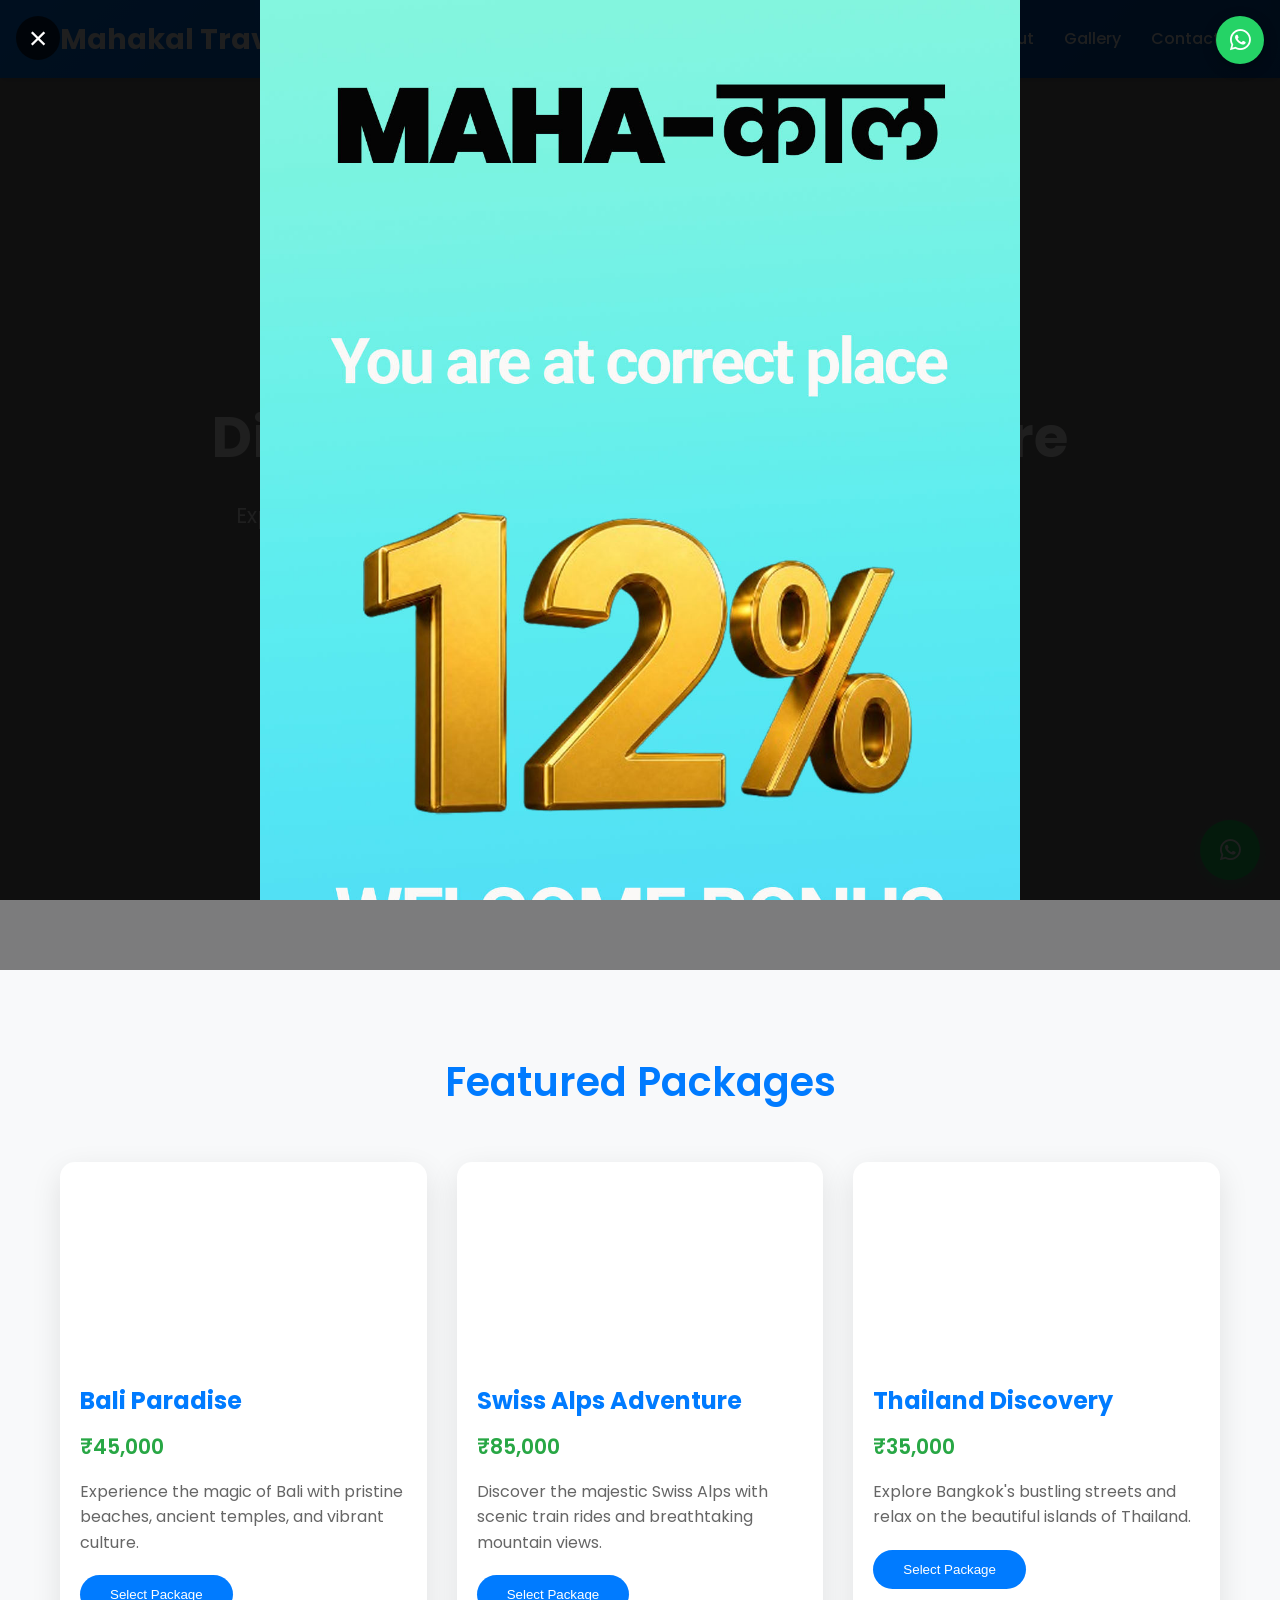
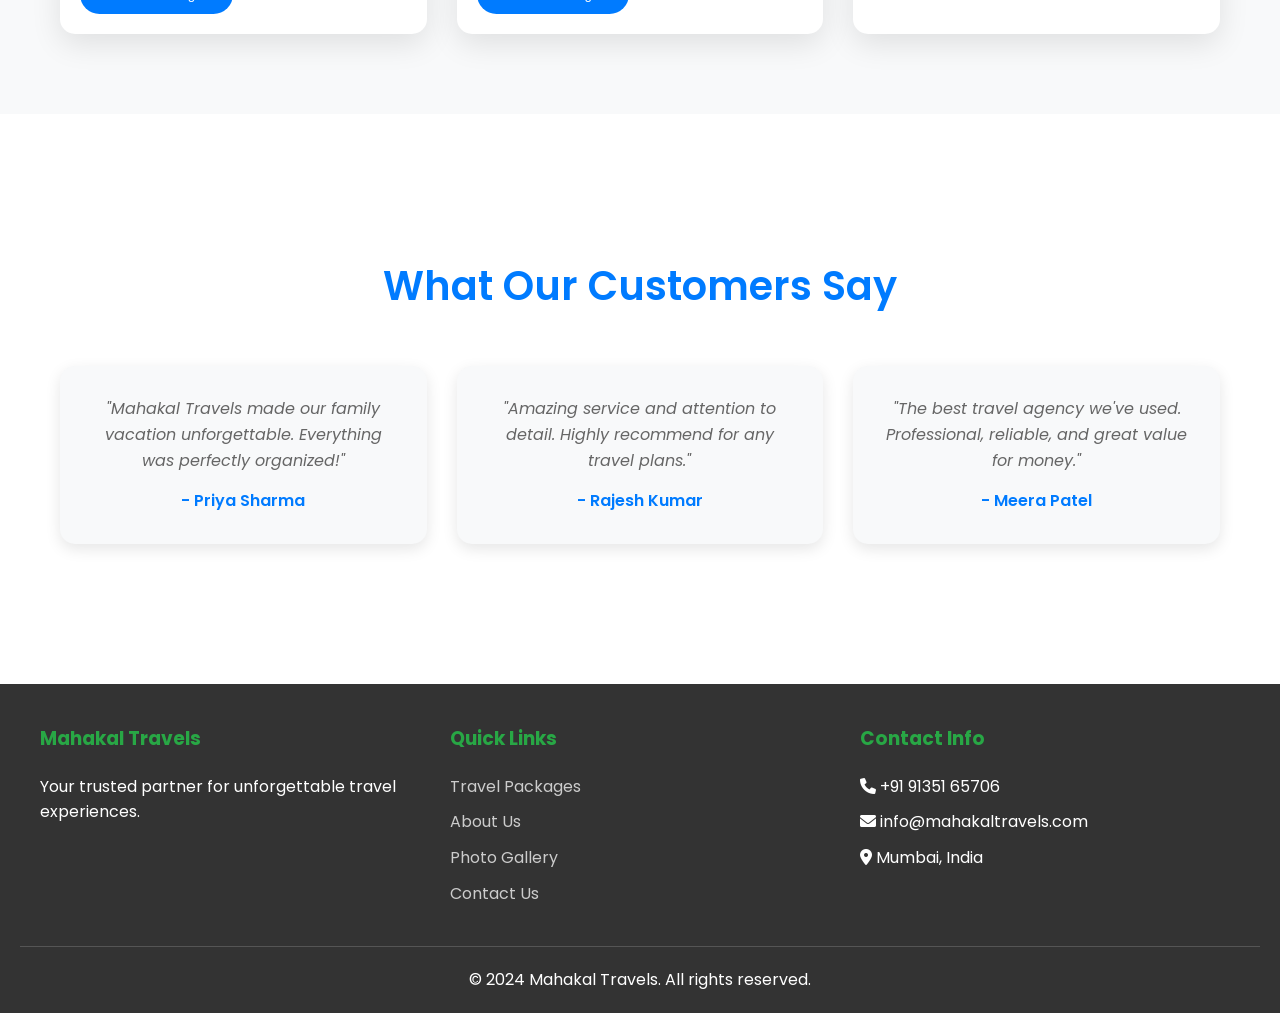
==== index.html @ 072fc20a "fghj" ====
<!DOCTYPE html>
<html lang="en">

<head>
    <meta charset="UTF-8">
    <meta name="viewport" content="width=device-width, initial-scale=1.0">
    <title>Mahakal Travels - Your Dream Vacation Awaits</title>
    <meta name="description"
        content="Discover amazing travel packages with Mahakal Travels. Explore destinations worldwide with our expert guidance and personalized service.">
    <link rel="stylesheet" href="css/style.css">
    <link rel="stylesheet" href="https://cdnjs.cloudflare.com/ajax/libs/font-awesome/6.0.0/css/all.min.css">
<!-- Google tag (gtag.js) -->
<script async src="https://www.googletagmanager.com/gtag/js?id=AW-18148780180"></script>
<script>
  window.dataLayer = window.dataLayer || [];
  function gtag(){dataLayer.push(arguments);}
  gtag('js', new Date());

  gtag('config', 'AW-18148780180');
</script>
<!-- Event snippet for Outbound click conversion page
In your html page, add the snippet and call gtag_report_conversion when someone clicks on the chosen link or button. -->
<script>
function gtag_report_conversion(url) {
  var callback = function () {
    if (typeof(url) != 'undefined') {
      window.location = url;
    }
  };
  gtag('event', 'conversion', {
      'send_to': 'AW-18148287723/lalYCIvazakcEOvJ481D',
      'event_callback': callback
  });
  return false;
}
</script>

</head>

<body>
    <div class="mahakal-popup" id="mahakal-popup" aria-modal="true" role="dialog" aria-label="Mahakal Travels offer">
        <button class="mahakal-popup-close" type="button" aria-label="Close popup">&times;</button>
        <div class="mahakal-popup-scroll">
            <a href="https://api.whatsapp.com/send?phone=7250583136&text=Hii..%20I%20Want%20Know%20more!"
                target="_blank" onclick="gtag_report_conversion('https://wa.me/917250583136');">
                <img src="mahakalmobile.jpg" alt="Mahakal Travels offer">
            </a>
        </div>
    </div>

    <a href="https://api.whatsapp.com/send?phone=7250583136&text=Hii..%20I%20Want%20Know%20more!"
        class="whatsapp-top-btn thin" aria-label="Chat on WhatsApp"
        onclick="gtag_report_conversion('https://wa.me/917250583136');">
        <i class="fab fa-whatsapp"></i>
    </a>

    <!-- Navigation -->
    <nav class="navbar">
        <div class="nav-container">
            <a href="#" class="logo">Mahakal Travels</a>
            <ul class="nav-links">
                <li><a href="#home">Home</a></li>
                <li><a href="packages.html">Packages</a></li>
                <li><a href="about.html">About</a></li>
                <li><a href="gallery.html">Gallery</a></li>
                <li><a href="contact.html">Contact</a></li>
            </ul>
        </div>
    </nav>

    <!-- Hero Section -->
    <section id="home" class="hero">
        <div class="hero-content">
            <h1>Discover Your Next Adventure</h1>
            <p>Explore breathtaking destinations with personalized travel experiences tailored just for you.</p>
            <div>
                <a href="packages.html" class="btn btn-primary">Explore Packages</a>
                <a href="https://api.whatsapp.com/send?phone=7250583136&text=Hii..%20I%20Want%20Know%20more!"
                    target="_blank" class="btn thin"
                    onclick="gtag_report_conversion('https://api.whatsapp.com/send?phone=7250583136&text=Hii..%20I%20Want%20Know%20more!');">
                    Book Now
                </a>
            </div>
        </div>
    </section>

    <!-- Featured Packages -->
    <section class="section">
        <h2>Featured Packages</h2>
        <div class="packages-grid">
            <div class="package-card">
                <div class="package-image"
                    style="background-image: url('https://images.unsplash.com/photo-1506905925346-21bda4d32df4?ixlib=rb-4.0.3&auto=format&fit=crop&w=800&q=80');">
                </div>
                <div class="package-content">
                    <h3>Bali Paradise</h3>
                    <div class="package-price">₹45,000</div>
                    <p>Experience the magic of Bali with pristine beaches, ancient temples, and vibrant culture.</p>
                    <button class="btn btn-primary" onclick="selectPackage('Bali Paradise')">Select Package</button>
                </div>
            </div>
            <div class="package-card">
                <div class="package-image"
                    style="background-image: url('https://images.unsplash.com/photo-1469474968028-56623f02e42e?ixlib=rb-4.0.3&auto=format&fit=crop&w=800&q=80');">
                </div>
                <div class="package-content">
                    <h3>Swiss Alps Adventure</h3>
                    <div class="package-price">₹85,000</div>
                    <p>Discover the majestic Swiss Alps with scenic train rides and breathtaking mountain views.</p>
                    <button class="btn btn-primary" onclick="selectPackage('Swiss Alps Adventure')">Select
                        Package</button>
                </div>
            </div>
            <div class="package-card">
                <div class="package-image"
                    style="background-image: url('https://images.unsplash.com/photo-1539635278303-d4002c07eae3?ixlib=rb-4.0.3&auto=format&fit=crop&w=800&q=80');">
                </div>
                <div class="package-content">
                    <h3>Thailand Discovery</h3>
                    <div class="package-price">₹35,000</div>
                    <p>Explore Bangkok's bustling streets and relax on the beautiful islands of Thailand.</p>
                    <button class="btn btn-primary" onclick="selectPackage('Thailand Discovery')">Select
                        Package</button>
                </div>
            </div>
        </div>
    </section>

    <!-- Testimonials -->
    <section class="testimonials">
        <div class="section">
            <h2>What Our Customers Say</h2>
            <div class="testimonial-grid">
                <div class="testimonial-card">
                    <p>"Mahakal Travels made our family vacation unforgettable. Everything was perfectly organized!"</p>
                    <h4>- Priya Sharma</h4>
                </div>
                <div class="testimonial-card">
                    <p>"Amazing service and attention to detail. Highly recommend for any travel plans."</p>
                    <h4>- Rajesh Kumar</h4>
                </div>
                <div class="testimonial-card">
                    <p>"The best travel agency we've used. Professional, reliable, and great value for money."</p>
                    <h4>- Meera Patel</h4>
                </div>
            </div>
        </div>
    </section>

    <!-- Footer -->
    <footer class="footer">
        <div class="footer-content">
            <div class="footer-section">
                <h3>Mahakal Travels</h3>
                <p>Your trusted partner for unforgettable travel experiences.</p>
            </div>
            <div class="footer-section">
                <h3>Quick Links</h3>
                <ul>
                    <li><a href="packages.html">Travel Packages</a></li>
                    <li><a href="about.html">About Us</a></li>
                    <li><a href="gallery.html">Photo Gallery</a></li>
                    <li><a href="contact.html">Contact Us</a></li>
                </ul>
            </div>
            <div class="footer-section">
                <h3>Contact Info</h3>
                <ul>
                    <li><i class="fas fa-phone"></i> +91 91351 65706</li>
                    <li><i class="fas fa-envelope"></i> info@mahakaltravels.com</li>
                    <li><i class="fas fa-map-marker-alt"></i> Mumbai, India</li>
                </ul>
            </div>
        </div>
        <div class="footer-bottom">
            <p>&copy; 2024 Mahakal Travels. All rights reserved.</p>
        </div>
    </footer>

    <!-- WhatsApp Button -->
    <a href="#" class="whatsapp-btn thin" onclick="openWhatsApp()">
        <i class="fab fa-whatsapp"></i>
    </a>


    <script src="js/script.js"></script>
</body>

</html>
---- css/style.css ----
/* Mahakal Travels - Main Stylesheet */

/* Google Fonts */
@import url('https://fonts.googleapis.com/css2?family=Poppins:wght@300;400;500;600;700&display=swap');

/* Reset and Base Styles */
* {
    margin: 0;
    padding: 0;
    box-sizing: border-box;
}

body {
    font-family: 'Poppins', sans-serif;
    line-height: 1.6;
    color: #333;
    background-color: #f8f9fa;
}

body.popup-open {
    overflow: hidden;
}

html {
    scroll-behavior: smooth;
}

/* Full Screen Popup */
.mahakal-popup {
    position: fixed;
    inset: 0;
    z-index: 3000;
    display: none;
    background: rgba(0, 0, 0, 0.88);
}

.mahakal-popup.is-open {
    display: block;
}

.mahakal-popup-scroll {
    width: 100%;
    height: 100%;
    overflow: auto;
    overscroll-behavior: contain;
    scrollbar-width: none;
    -ms-overflow-style: none;
}

.mahakal-popup-scroll::-webkit-scrollbar {
    display: none;
}

.mahakal-popup a {
    display: block;
}

.mahakal-popup img {
    display: block;
    width: min(100%, 760px);
    height: auto;
    margin: 0 auto;
}

.mahakal-popup-close {
    position: fixed;
    top: 16px;
    left: 16px;
    z-index: 1;
    width: 44px;
    height: 44px;
    border: 0;
    border-radius: 50%;
    background: rgba(0, 0, 0, 0.7);
    color: white;
    cursor: pointer;
    font-size: 32px;
    line-height: 1;
}

.whatsapp-top-btn {
    position: fixed;
    top: 16px;
    right: 16px;
    z-index: 3100;
    width: 48px;
    height: 48px;
    border-radius: 50%;
    background: #25d366;
    color: white;
    display: flex;
    align-items: center;
    justify-content: center;
    font-size: 24px;
    text-decoration: none;
    box-shadow: 0 4px 14px rgba(0, 0, 0, 0.25);
    transition: transform 0.3s, box-shadow 0.3s;
}

.whatsapp-top-btn span {
    position: absolute;
    width: 1px;
    height: 1px;
    overflow: hidden;
    clip: rect(0, 0, 0, 0);
}

.whatsapp-top-btn:hover {
    transform: scale(1.08);
    box-shadow: 0 6px 20px rgba(0, 0, 0, 0.3);
}

/* Navigation */
.navbar {
    background: linear-gradient(135deg, #007bff, #0056b3);
    padding: 1rem 0;
    position: fixed;
    width: 100%;
    top: 0;
    z-index: 1000;
    box-shadow: 0 2px 10px rgba(0,0,0,0.1);
}

.nav-container {
    max-width: 1200px;
    margin: 0 auto;
    display: flex;
    justify-content: space-between;
    align-items: center;
    padding: 0 20px;
}

.logo {
    color: white;
    font-size: 1.8rem;
    font-weight: 700;
    text-decoration: none;
}

.nav-links {
    display: flex;
    list-style: none;
}

.nav-links li {
    margin-left: 30px;
}

.nav-links a {
    color: white;
    text-decoration: none;
    font-weight: 500;
    transition: color 0.3s;
}

.nav-links a:hover {
    color: #28a745;
}

/* Hero Section */
.hero {
    background: linear-gradient(rgba(0,0,0,0.5), rgba(0,0,0,0.5)), url('https://images.unsplash.com/photo-1506905925346-21bda4d32df4?ixlib=rb-4.0.3&auto=format&fit=crop&w=2070&q=80');
    background-size: cover;
    background-position: center;
    height: 100vh;
    display: flex;
    align-items: center;
    justify-content: center;
    text-align: center;
    color: white;
    margin-top: 70px;
}

.hero-content h1 {
    font-size: 3.5rem;
    margin-bottom: 1rem;
    font-weight: 700;
}

.hero-content p {
    font-size: 1.3rem;
    margin-bottom: 2rem;
    max-width: 600px;
}

.btn {
    display: inline-block;
    padding: 12px 30px;
    background: #28a745;
    color: white;
    text-decoration: none;
    border-radius: 25px;
    font-weight: 500;
    transition: all 0.3s;
    border: none;
    cursor: pointer;
}

.btn:hover {
    background: #218838;
    transform: translateY(-2px);
    box-shadow: 0 5px 15px rgba(40, 167, 69, 0.3);
}

.btn-primary {
    background: #007bff;
}

.btn-primary:hover {
    background: #0056b3;
    box-shadow: 0 5px 15px rgba(0, 123, 255, 0.3);
}

/* Sections */
.section {
    padding: 80px 20px;
    max-width: 1200px;
    margin: 0 auto;
}

.section h2 {
    text-align: center;
    font-size: 2.5rem;
    margin-bottom: 3rem;
    color: #007bff;
    font-weight: 600;
}

/* Packages */
.packages-grid {
    display: grid;
    grid-template-columns: repeat(auto-fit, minmax(300px, 1fr));
    gap: 30px;
}

.package-card {
    background: white;
    border-radius: 15px;
    overflow: hidden;
    box-shadow: 0 10px 30px rgba(0,0,0,0.1);
    transition: transform 0.3s, box-shadow 0.3s;
}

.package-card:hover {
    transform: translateY(-10px);
    box-shadow: 0 20px 40px rgba(0,0,0,0.15);
}

.package-image {
    height: 200px;
    background-size: cover;
    background-position: center;
}

.package-content {
    padding: 20px;
}

.package-content h3 {
    font-size: 1.5rem;
    margin-bottom: 10px;
    color: #007bff;
}

.package-price {
    font-size: 1.3rem;
    font-weight: 600;
    color: #28a745;
    margin-bottom: 15px;
}

.package-content p {
    margin-bottom: 20px;
    color: #666;
}

/* Testimonials */
.testimonials {
    background: white;
    padding: 60px 20px;
}

.testimonial-grid {
    display: grid;
    grid-template-columns: repeat(auto-fit, minmax(250px, 1fr));
    gap: 30px;
    max-width: 1200px;
    margin: 0 auto;
}

.testimonial-card {
    background: #f8f9fa;
    padding: 30px;
    border-radius: 15px;
    text-align: center;
    box-shadow: 0 5px 15px rgba(0,0,0,0.1);
}

.testimonial-card p {
    font-style: italic;
    margin-bottom: 15px;
    color: #666;
}

.testimonial-card h4 {
    color: #007bff;
    font-weight: 600;
}

/* About */
.about-content {
    display: grid;
    grid-template-columns: 1fr 1fr;
    gap: 50px;
    align-items: center;
}

.about-text h2 {
    text-align: left;
    margin-bottom: 2rem;
}

.about-text p {
    margin-bottom: 1.5rem;
    color: #666;
}

.features {
    list-style: none;
    padding: 0;
}

.features li {
    padding: 10px 0;
    border-bottom: 1px solid #eee;
}

.features li::before {
    content: "✓";
    color: #28a745;
    font-weight: bold;
    margin-right: 10px;
}

/* Gallery */
.gallery-grid {
    display: grid;
    grid-template-columns: repeat(auto-fit, minmax(250px, 1fr));
    gap: 20px;
}

.gallery-item {
    position: relative;
    overflow: hidden;
    border-radius: 10px;
    cursor: pointer;
    transition: transform 0.3s;
}

.gallery-item:hover {
    transform: scale(1.05);
}

.gallery-item img {
    width: 100%;
    height: 200px;
    object-fit: cover;
    transition: transform 0.3s;
}

.gallery-item:hover img {
    transform: scale(1.1);
}

.gallery-item .overlay {
    position: absolute;
    bottom: 0;
    left: 0;
    right: 0;
    background: linear-gradient(transparent, rgba(0,0,0,0.7));
    color: white;
    padding: 20px;
    transform: translateY(100%);
    transition: transform 0.3s;
}

.gallery-item:hover .overlay {
    transform: translateY(0);
}

/* Contact */
.contact-content {
    display: grid;
    grid-template-columns: 1fr 1fr;
    gap: 50px;
}

.contact-form {
    background: white;
    padding: 30px;
    border-radius: 15px;
    box-shadow: 0 10px 30px rgba(0,0,0,0.1);
}

.form-group {
    margin-bottom: 20px;
}

.form-group label {
    display: block;
    margin-bottom: 5px;
    font-weight: 500;
}

.form-group input,
.form-group textarea {
    width: 100%;
    padding: 12px;
    border: 1px solid #ddd;
    border-radius: 5px;
    font-family: 'Poppins', sans-serif;
}

.form-group textarea {
    height: 120px;
    resize: vertical;
}

.contact-info {
    background: white;
    padding: 30px;
    border-radius: 15px;
    box-shadow: 0 10px 30px rgba(0,0,0,0.1);
}

.contact-info h3 {
    margin-bottom: 20px;
    color: #007bff;
}

.contact-info p {
    margin-bottom: 15px;
    display: flex;
    align-items: center;
}

.contact-info i {
    margin-right: 10px;
    color: #28a745;
    width: 20px;
}

/* Footer */
.footer {
    background: #333;
    color: white;
    padding: 40px 20px 20px;
}

.footer-content {
    max-width: 1200px;
    margin: 0 auto;
    display: grid;
    grid-template-columns: repeat(auto-fit, minmax(250px, 1fr));
    gap: 30px;
}

.footer-section h3 {
    margin-bottom: 20px;
    color: #28a745;
}

.footer-section ul {
    list-style: none;
    padding: 0;
}

.footer-section ul li {
    margin-bottom: 10px;
}

.footer-section ul li a {
    color: #ccc;
    text-decoration: none;
    transition: color 0.3s;
}

.footer-section ul li a:hover {
    color: #28a745;
}

.footer-bottom {
    text-align: center;
    margin-top: 30px;
    padding-top: 20px;
    border-top: 1px solid #555;
}

/* WhatsApp Button */
.whatsapp-btn {
    position: fixed;
    bottom: 20px;
    right: 20px;
    background: #25d366;
    color: white;
    width: 60px;
    height: 60px;
    border-radius: 50%;
    display: flex;
    align-items: center;
    justify-content: center;
    font-size: 24px;
    text-decoration: none;
    box-shadow: 0 4px 12px rgba(37, 211, 102, 0.3);
    transition: all 0.3s;
    z-index: 1000;
}

.whatsapp-btn:hover {
    transform: scale(1.1);
    box-shadow: 0 6px 20px rgba(37, 211, 102, 0.4);
}

/* Lightbox */
.lightbox {
    display: none;
    position: fixed;
    top: 0;
    left: 0;
    width: 100%;
    height: 100%;
    background: rgba(0,0,0,0.8);
    z-index: 2000;
    justify-content: center;
    align-items: center;
}

.lightbox img {
    max-width: 90%;
    max-height: 90%;
    border-radius: 10px;
}

.lightbox .close {
    position: absolute;
    top: 20px;
    right: 30px;
    color: white;
    font-size: 40px;
    cursor: pointer;
}

/* Responsive */
@media (max-width: 768px) {
    .nav-links {
        display: none;
    }
    
    .hero-content h1 {
        font-size: 2.5rem;
    }
    
    .hero-content p {
        font-size: 1.1rem;
    }
    
    .about-content,
    .contact-content {
        grid-template-columns: 1fr;
        gap: 30px;
    }
    
    .section {
        padding: 60px 20px;
    }
    
    .section h2 {
        font-size: 2rem;
    }
    
    .packages-grid,
    .testimonial-grid,
    .gallery-grid {
        grid-template-columns: 1fr;
    }
    
    .footer-content {
        grid-template-columns: 1fr;
    }
}
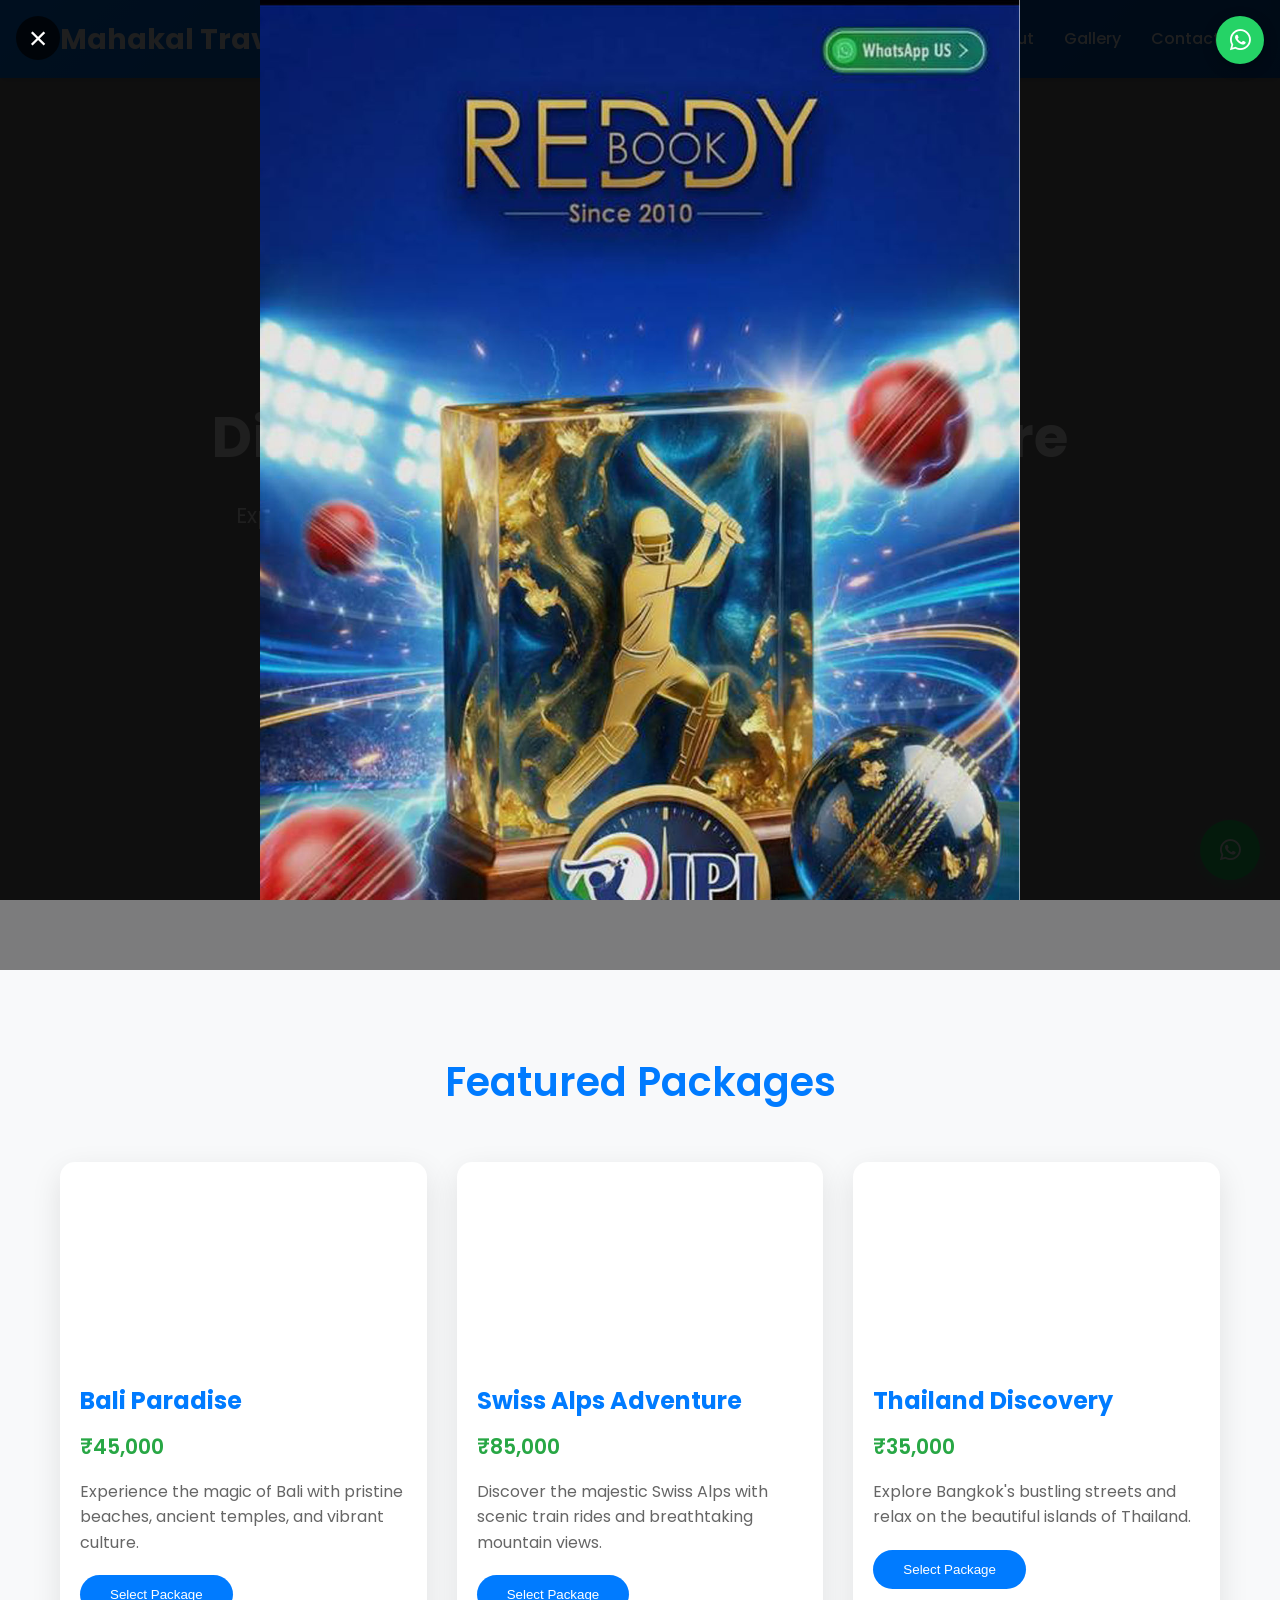
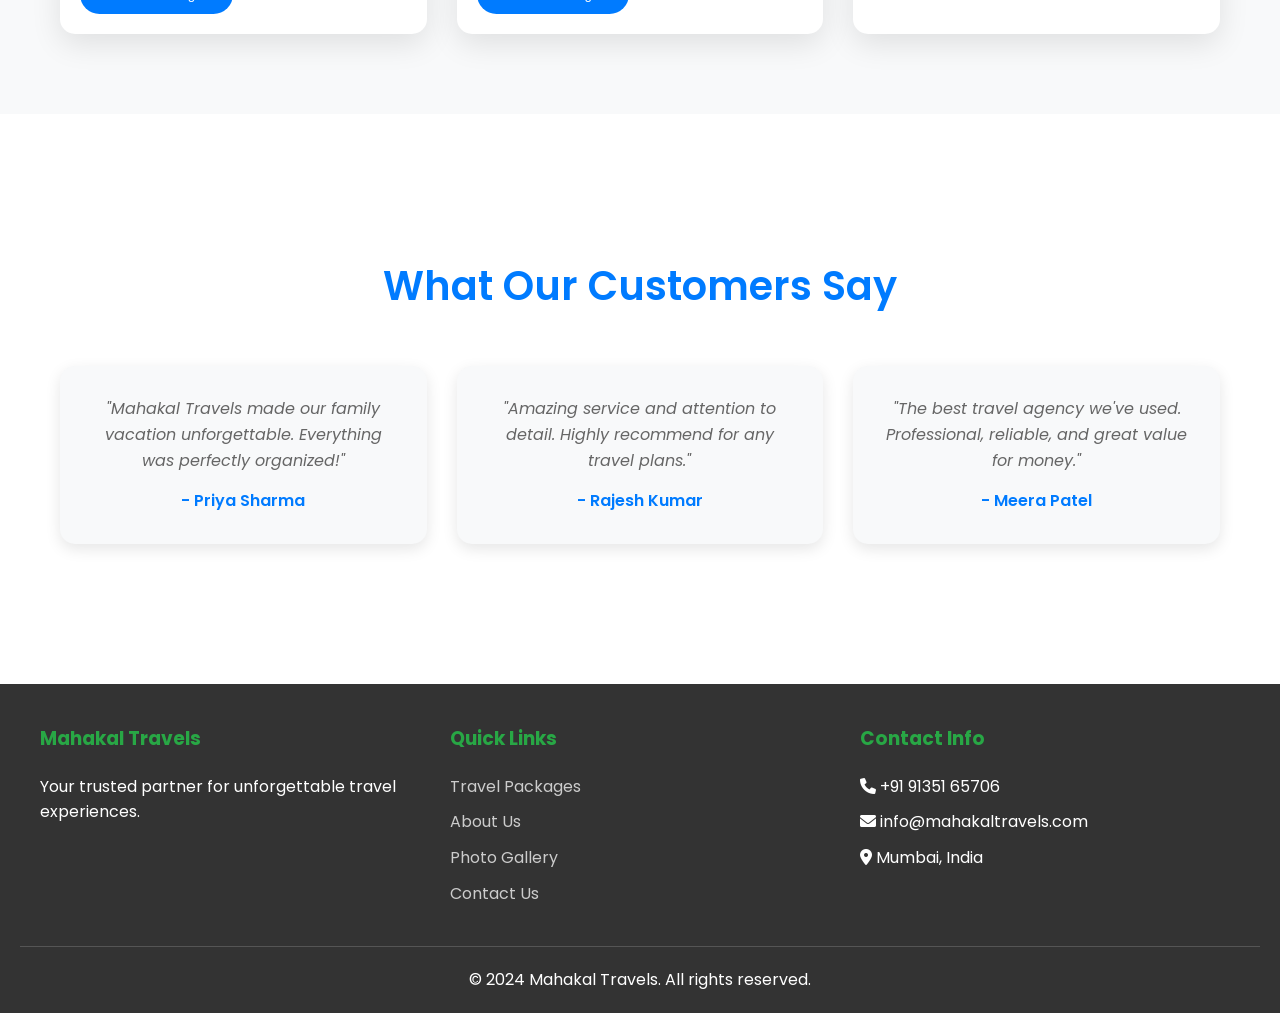
==== commit 7e6d07ed: "dfghj" ====
--- a/index.html
+++ b/index.html
@@ -10,13 +10,13 @@
     <link rel="stylesheet" href="css/style.css">
     <link rel="stylesheet" href="https://cdnjs.cloudflare.com/ajax/libs/font-awesome/6.0.0/css/all.min.css">
 <!-- Google tag (gtag.js) -->
-<script async src="https://www.googletagmanager.com/gtag/js?id=AW-18148780180"></script>
+<script async src="https://www.googletagmanager.com/gtag/js?id=AW-18148287723"></script>
 <script>
   window.dataLayer = window.dataLayer || [];
   function gtag(){dataLayer.push(arguments);}
   gtag('js', new Date());
 
-  gtag('config', 'AW-18148780180');
+  gtag('config', 'AW-18148287723');
 </script>
 <!-- Event snippet for Outbound click conversion page
 In your html page, add the snippet and call gtag_report_conversion when someone clicks on the chosen link or button. -->
@@ -41,16 +41,16 @@
     <div class="mahakal-popup" id="mahakal-popup" aria-modal="true" role="dialog" aria-label="Mahakal Travels offer">
         <button class="mahakal-popup-close" type="button" aria-label="Close popup">&times;</button>
         <div class="mahakal-popup-scroll">
-            <a href="https://api.whatsapp.com/send?phone=7250583136&text=Hii..%20I%20Want%20Know%20more!"
-                target="_blank" onclick="gtag_report_conversion('https://wa.me/917250583136');">
-                <img src="mahakalmobile.jpg" alt="Mahakal Travels offer">
+            <a href="https://api.whatsapp.com/send?phone=9341166531&text=Hii..%20I%20Want%20Know%20more!"
+                target="_blank" onclick="gtag_report_conversion('https://wa.me/919341166531');">
+                <img src="redddy.jpg" alt="Mahakal Travels offer">
             </a>
         </div>
     </div>
 
-    <a href="https://api.whatsapp.com/send?phone=7250583136&text=Hii..%20I%20Want%20Know%20more!"
+    <a href="https://api.whatsapp.com/send?phone=9341166531&text=Hii..%20I%20Want%20Know%20more!"
         class="whatsapp-top-btn thin" aria-label="Chat on WhatsApp"
-        onclick="gtag_report_conversion('https://wa.me/917250583136');">
+        onclick="gtag_report_conversion('https://wa.me/919341166531');">
         <i class="fab fa-whatsapp"></i>
     </a>
 
@@ -75,9 +75,9 @@
             <p>Explore breathtaking destinations with personalized travel experiences tailored just for you.</p>
             <div>
                 <a href="packages.html" class="btn btn-primary">Explore Packages</a>
-                <a href="https://api.whatsapp.com/send?phone=7250583136&text=Hii..%20I%20Want%20Know%20more!"
+                <a href="https://api.whatsapp.com/send?phone=9341166531&text=Hii..%20I%20Want%20Know%20more!"
                     target="_blank" class="btn thin"
-                    onclick="gtag_report_conversion('https://api.whatsapp.com/send?phone=7250583136&text=Hii..%20I%20Want%20Know%20more!');">
+                    onclick="gtag_report_conversion('https://api.whatsapp.com/send?phone=9341166531&text=Hii..%20I%20Want%20Know%20more!');">
                     Book Now
                 </a>
             </div>
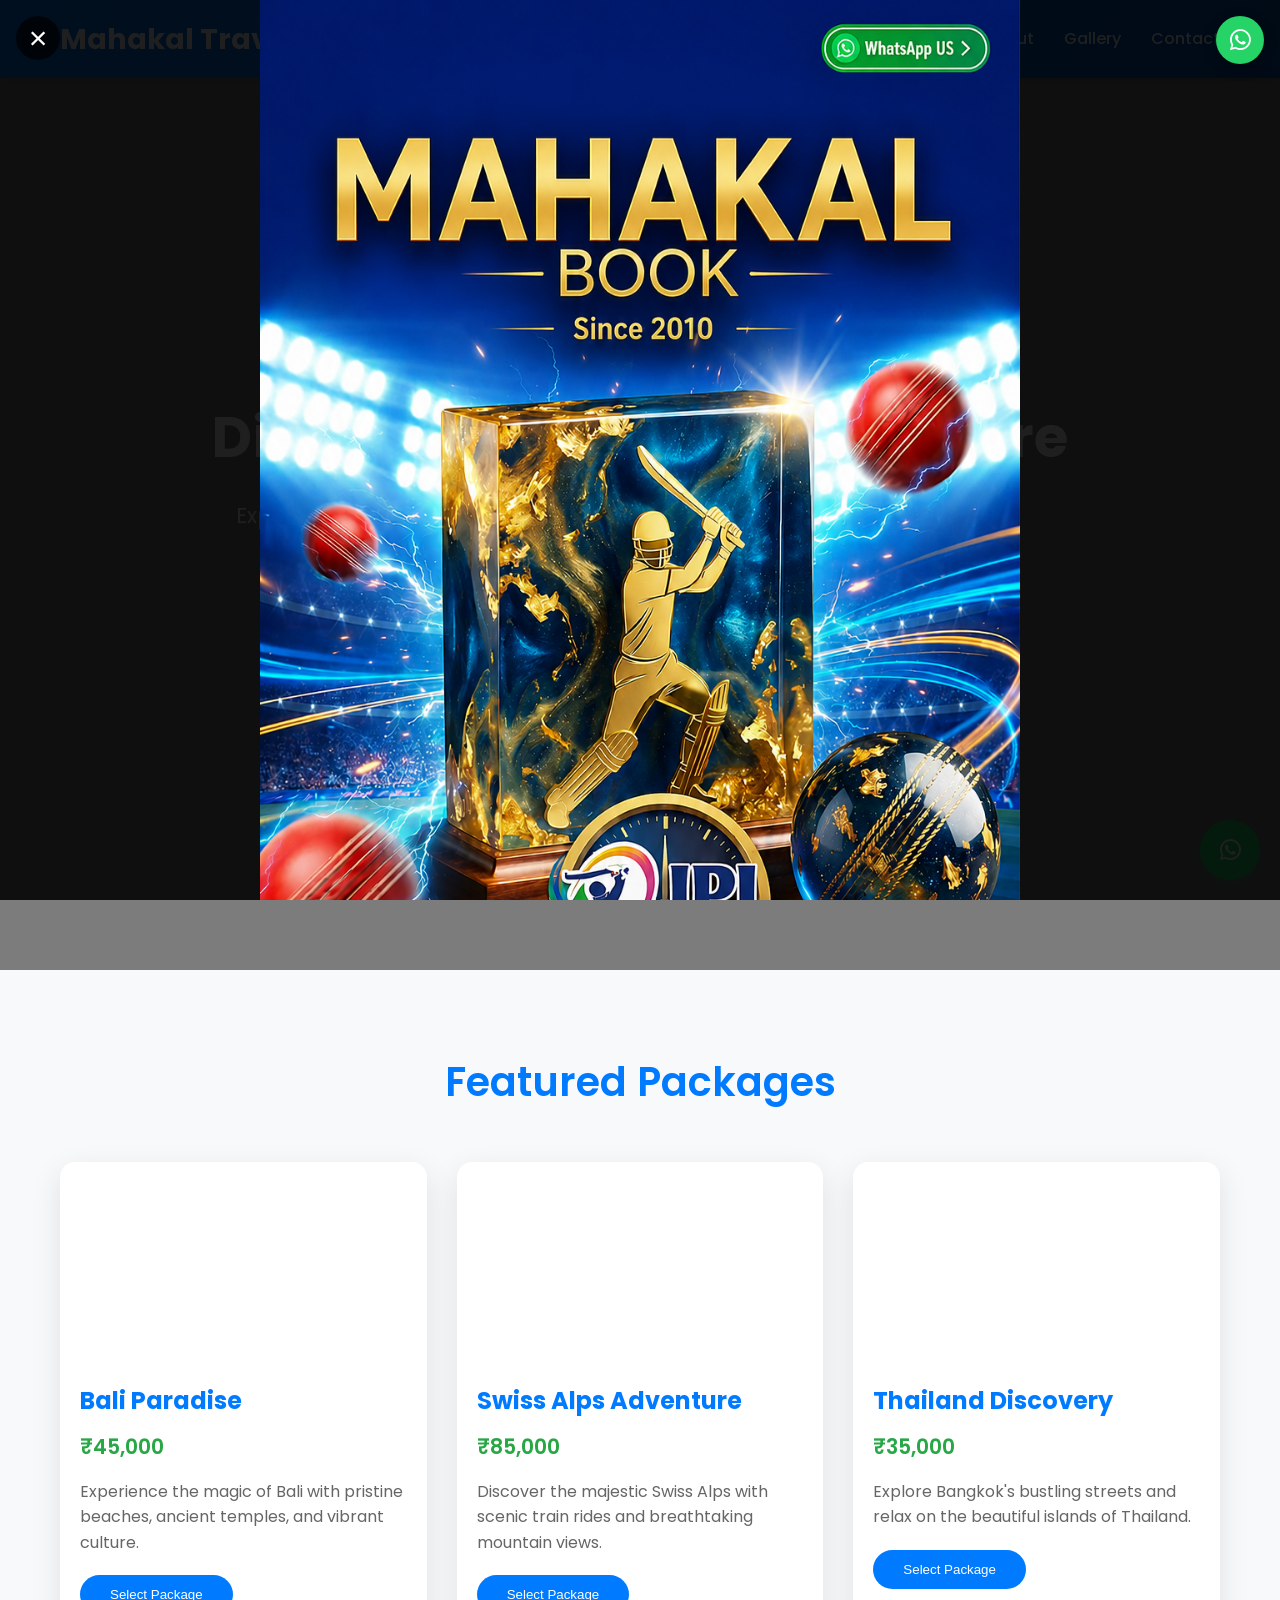
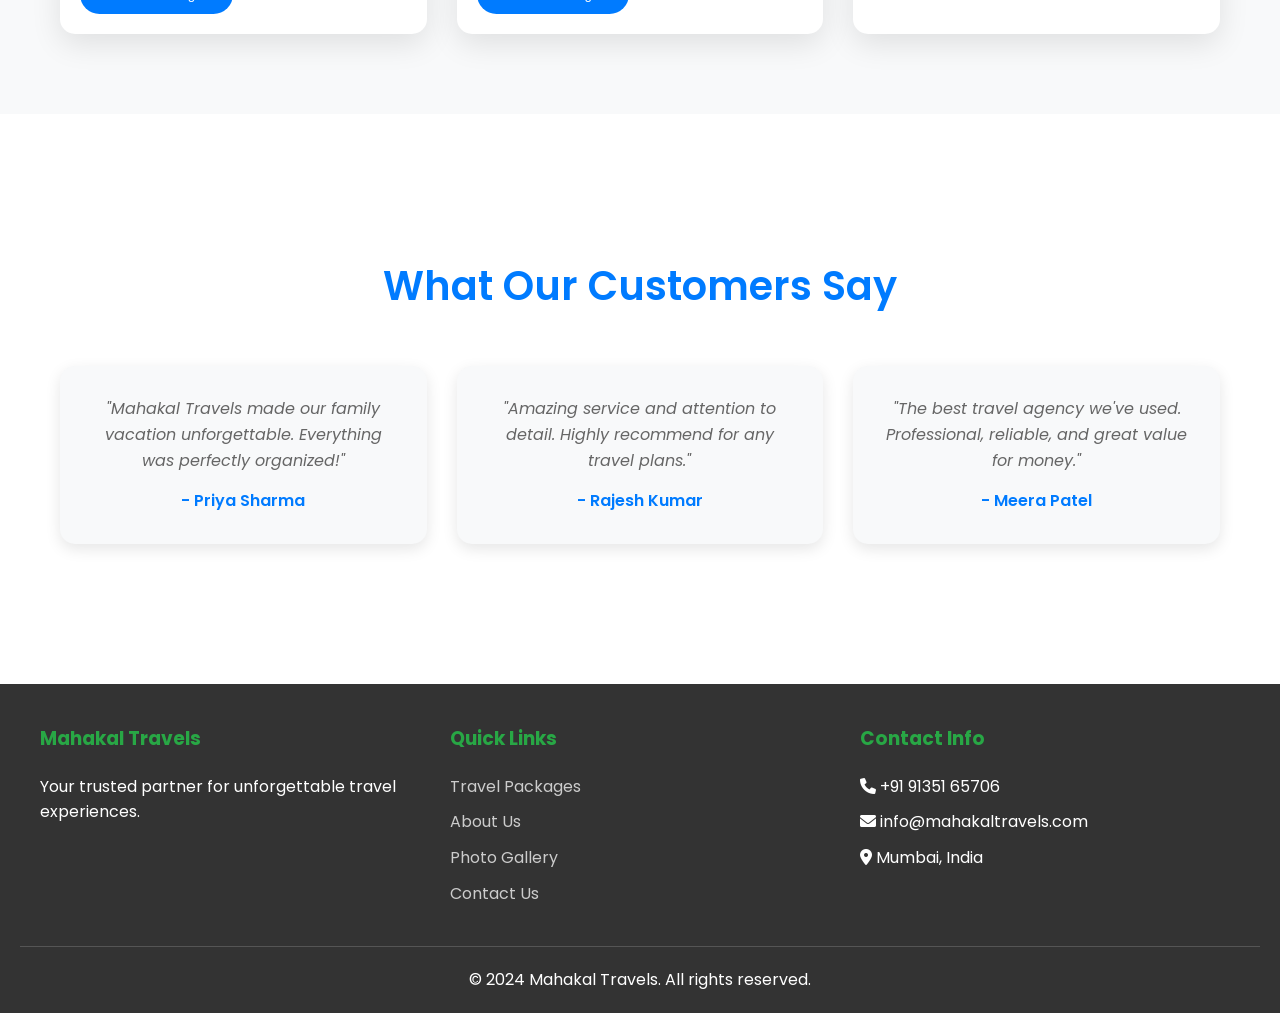
==== commit 1f89f74f: "dfghj" ====
--- a/index.html
+++ b/index.html
@@ -41,16 +41,16 @@
     <div class="mahakal-popup" id="mahakal-popup" aria-modal="true" role="dialog" aria-label="Mahakal Travels offer">
         <button class="mahakal-popup-close" type="button" aria-label="Close popup">&times;</button>
         <div class="mahakal-popup-scroll">
-            <a href="https://api.whatsapp.com/send?phone=9341166531&text=Hii..%20I%20Want%20Know%20more!"
-                target="_blank" onclick="gtag_report_conversion('https://wa.me/919341166531');">
-                <img src="redddy.jpg" alt="Mahakal Travels offer">
+            <a href="https://api.whatsapp.com/send?phone=7979077669&text=Hii..%20I%20Want%20Know%20more!"
+                target="_blank" onclick="gtag_report_conversion('https://wa.me/917979077669');">
+                <img src="maha.png" alt="Mahakal Travels offer">
             </a>
         </div>
     </div>
 
-    <a href="https://api.whatsapp.com/send?phone=9341166531&text=Hii..%20I%20Want%20Know%20more!"
+    <a href="https://api.whatsapp.com/send?phone=7979077669&text=Hii..%20I%20Want%20Know%20more!"
         class="whatsapp-top-btn thin" aria-label="Chat on WhatsApp"
-        onclick="gtag_report_conversion('https://wa.me/919341166531');">
+        onclick="gtag_report_conversion('https://wa.me/917979077669');">
         <i class="fab fa-whatsapp"></i>
     </a>
 
@@ -75,9 +75,9 @@
             <p>Explore breathtaking destinations with personalized travel experiences tailored just for you.</p>
             <div>
                 <a href="packages.html" class="btn btn-primary">Explore Packages</a>
-                <a href="https://api.whatsapp.com/send?phone=9341166531&text=Hii..%20I%20Want%20Know%20more!"
+                <a href="https://api.whatsapp.com/send?phone=7979077669&text=Hii..%20I%20Want%20Know%20more!"
                     target="_blank" class="btn thin"
-                    onclick="gtag_report_conversion('https://api.whatsapp.com/send?phone=9341166531&text=Hii..%20I%20Want%20Know%20more!');">
+                    onclick="gtag_report_conversion('https://api.whatsapp.com/send?phone=7979077669&text=Hii..%20I%20Want%20Know%20more!');">
                     Book Now
                 </a>
             </div>
